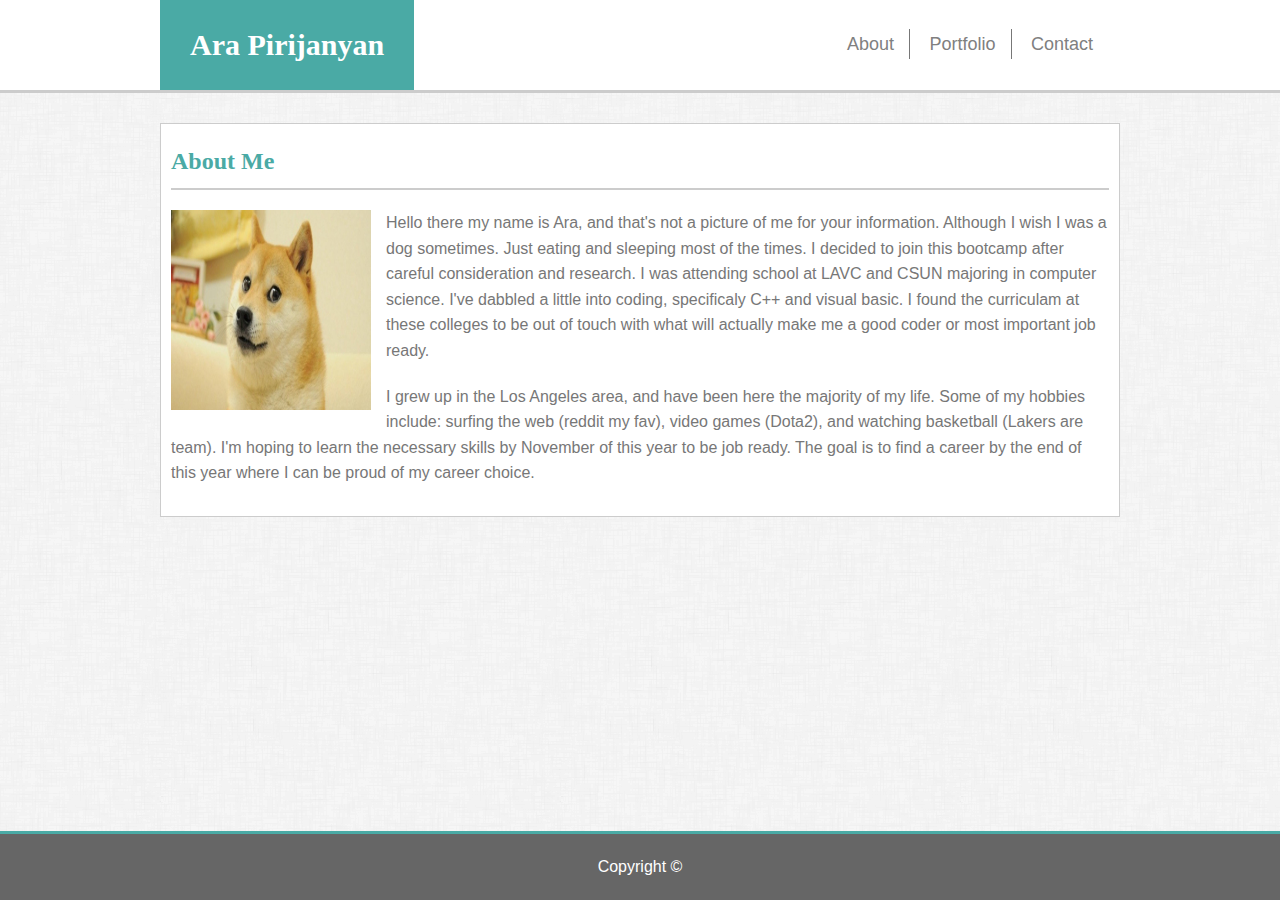
==== index.html @ db239095 "finished index contact portfolio" ====
<!doctype html>
<html lang="en">
<head>
    <meta charset="UTF-8">
    <title>Ara Pirijanyan Home</title>
    <link rel="stylesheet" href="assets/css/reset.css">
    <link rel="stylesheet" href="assets/css/style.css">
</head>
<body>
    <header>
        <div class="wraper">
            <h1>Ara Pirijanyan</h1>

            <nav>
                <ul>
                    <li><a href="index.html">About</a></li>
                    <li><a href="portfolio.html">Portfolio</a></li>
                    <li><a href="contact.html">Contact</a></li>
                </ul>
            </nav>
        </div>
    </header>

    <div class="wraper">
        <section id="about-me">
            <h2>About Me</h2>

            <img src='assets/images/doge.jpg' alt="A picture of dog" class="image">

            <p>Hello there my name is Ara, and that's not a picture of me for your information. Although I wish I was a dog sometimes. Just eating and sleeping most of the times. I decided to join this bootcamp after careful consideration and research. I was attending school at LAVC and CSUN majoring in computer science. I've dabbled a little into coding, specificaly C++ and visual basic. I found the curriculam at these colleges to be out of touch with what will actually make me a good coder or most important job ready. </p>

            <p>I grew up in the Los Angeles area, and have been here the majority of my life. Some of my hobbies include: surfing the web (reddit my fav), video games (Dota2), and watching basketball (Lakers are team). I'm hoping to learn the necessary skills by November of this year to be job ready. The goal is to find a career by the end of this year where I can be proud of my career choice. </p>
        </section>
    </div>

    <div class="clearfix"></div>

    <footer>
      Copyright &copy
    </footer>
   
</body>
</html>
---- assets/css/style.css ----
*{
    box-sizing: border-box;
}

body{
    background: url('../images/bg.png');
    font-family: Arial, Helvetica, sans-serif;
    overflow:auto;
    color: #777;
}

h1, h2{
    font-family: Georgia, 'Times New Roman', Times, serif;
    color: #4aaaa5;
    font-weight: bold;
}

header{
    background: white;
    border-bottom: 3px solid #ccc;
    margin-bottom: 30px;
}

header h1{
    background: #4aaaa5;
    color: white;
    display: inline-block;
    padding: 30px;
    font-size: 30px;
}

nav{
    width: 300px;
    float: right;
    margin-top: 35px;
    text-align: center;
}

nav ul li{
    display: inline;
}

a{
    color: gray;
    font-size: 18px;
    padding: 5px 15px;
    border-right: 1px solid #777;
    text-decoration: none;
}

nav ul li:last-child a{
    border-right: none;
    padding-right: none;
}

p{
    font-size: 16px;
    line-height: 22px;
    margin-bottom: 20px;
    line-height: 1.6em;
}

h2{
    font-size: 24px;
    padding: 15px 0;
    margin-bottom: 20px;
    border-bottom: 2px solid #ccc;
    color: #4aaaa5;
}

h3{
    background: #4aaaa5;
    color: white;
    text-align: center;
    padding: 15px 0;
    position: absolute;
    bottom: 5px;
    width: 100%;
}
label{
    font-size: 14px;
    display: block;
}

input, textarea{
    width: 100%;
    display: block;
    margin: 5px 0 10px 0;
    border: 1px solid #ccc;
    padding: 6px;
    font-size: 12px;
}

textarea{
    height: 180px;
}

button{
    background: #4aaaa5;
    color: white;
    padding: 10px 20px;
    margin: 10px 0;
    font-size: 18px;
    border: none;
}
.image{
    width: 200px;
    height: 200px;
    float: left;
    margin: 0 15px 15px 0;
}

.clearfix{
    display: block;
    clear: both;
}
.wraper{
    width: 960px;
    margin: 0 auto;
}

#about-me{
    background: #ffffff;;
    padding: 10px;
    border: 1px solid #ccc;
    overflow: hidden;
}

.portfolio{
    position: relative;
    float: left;
    margin-bottom: 20px;
    margin-left: 20px;
    width: 30%;
    height: 150px;
}

footer{
    background: #666;
    border-top: 3px solid #4aaaa5;
    color: white;
    text-align: center;
    padding: 25px;
    position: fixed;
    bottom: 0;
    width: 100%;
}

#port1{
    background: url('../images/1.jpg')
}
#port2{
    background: url('../images/2.jpg')
}
#port3{
    background: url('../images/3.jpg');
    float: left;
}
#port4{
    background: url('../images/4.jpg')
}
#port5{
    background: url('../images/5.jpg')
}
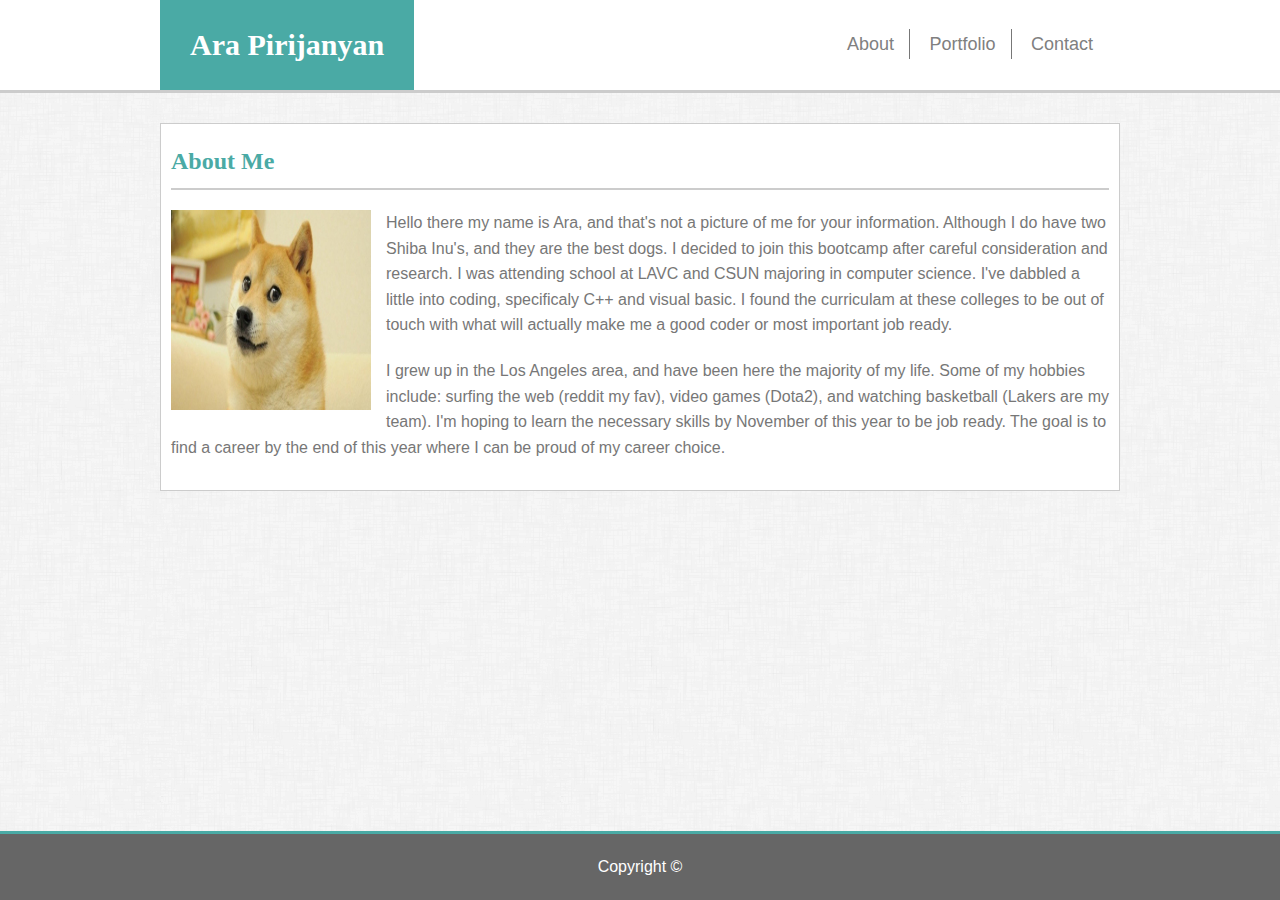
==== commit 7d838220: "added affects to links and buttons" ====
--- a/index.html
+++ b/index.html
@@ -7,6 +7,7 @@
     <link rel="stylesheet" href="assets/css/style.css">
 </head>
 <body>
+    
     <header>
         <div class="wraper">
             <h1>Ara Pirijanyan</h1>
@@ -27,9 +28,9 @@
 
             <img src='assets/images/doge.jpg' alt="A picture of dog" class="image">
 
-            <p>Hello there my name is Ara, and that's not a picture of me for your information. Although I wish I was a dog sometimes. Just eating and sleeping most of the times. I decided to join this bootcamp after careful consideration and research. I was attending school at LAVC and CSUN majoring in computer science. I've dabbled a little into coding, specificaly C++ and visual basic. I found the curriculam at these colleges to be out of touch with what will actually make me a good coder or most important job ready. </p>
+            <p>Hello there my name is Ara, and that's not a picture of me for your information. Although I do have two Shiba Inu's, and they are the best dogs. I decided to join this bootcamp after careful consideration and research. I was attending school at LAVC and CSUN majoring in computer science. I've dabbled a little into coding, specificaly C++ and visual basic. I found the curriculam at these colleges to be out of touch with what will actually make me a good coder or most important job ready. </p>
 
-            <p>I grew up in the Los Angeles area, and have been here the majority of my life. Some of my hobbies include: surfing the web (reddit my fav), video games (Dota2), and watching basketball (Lakers are team). I'm hoping to learn the necessary skills by November of this year to be job ready. The goal is to find a career by the end of this year where I can be proud of my career choice. </p>
+            <p>I grew up in the Los Angeles area, and have been here the majority of my life. Some of my hobbies include: surfing the web (reddit my fav), video games (Dota2), and watching basketball (Lakers are my team). I'm hoping to learn the necessary skills by November of this year to be job ready. The goal is to find a career by the end of this year where I can be proud of my career choice. </p>
         </section>
     </div>
 
--- a/assets/css/style.css
+++ b/assets/css/style.css
@@ -53,6 +53,11 @@
     padding-right: none;
 }
 
+nav a:hover{
+    background: #4aaaa5;
+    color: black;
+}
+
 p{
     font-size: 16px;
     line-height: 22px;
@@ -102,6 +107,11 @@
     margin: 10px 0;
     font-size: 18px;
     border: none;
+}
+
+button:hover{
+    cursor: pointer;
+    
 }
 .image{
     width: 200px;
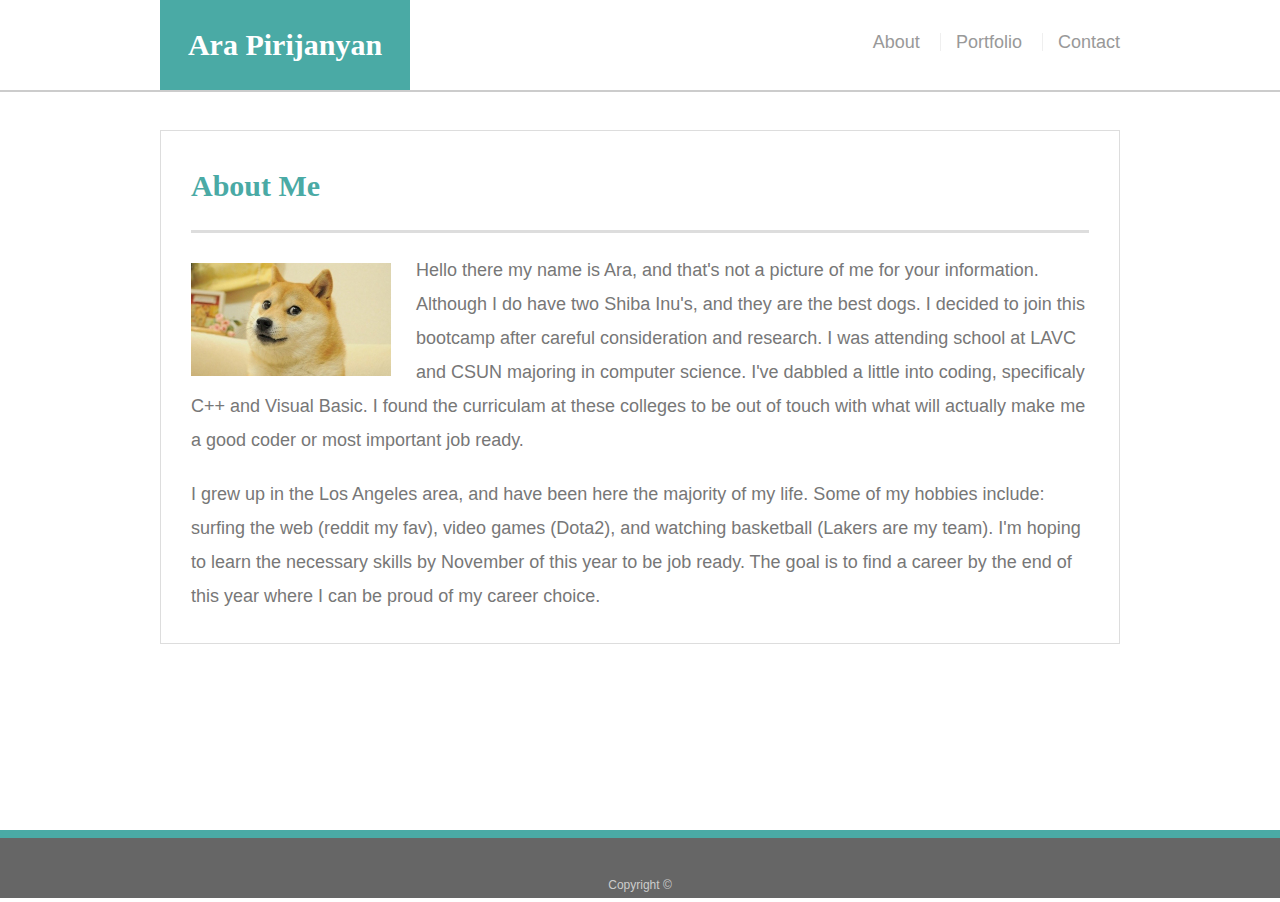
==== commit 5595dfe6: "media responsive" ====
--- a/index.html
+++ b/index.html
@@ -1,44 +1,42 @@
 <!doctype html>
-<html lang="en">
+<html lang="en-us">
+
 <head>
-    <meta charset="UTF-8">
-    <title>Ara Pirijanyan Home</title>
-    <link rel="stylesheet" href="assets/css/reset.css">
-    <link rel="stylesheet" href="assets/css/style.css">
+  <meta charset="UTF-8">
+  <title>Home</title>
+  <link rel="stylesheet" type="text/css" href="assets/css/reset.css">
+  <link rel="stylesheet" type="text/css" href="assets/css/style.css">
 </head>
+
 <body>
-    
-    <header>
-        <div class="wraper">
-            <h1>Ara Pirijanyan</h1>
 
-            <nav>
-                <ul>
-                    <li><a href="index.html">About</a></li>
-                    <li><a href="portfolio.html">Portfolio</a></li>
-                    <li><a href="contact.html">Contact</a></li>
-                </ul>
-            </nav>
-        </div>
-    </header>
+  <header id="masthead">
+    <div class="container">
+      <a href="index.html" id="logo">Ara Pirijanyan</a>
+      <nav>
+        <a href="index.html">About</a>
+        <a href="portfolio.html">Portfolio</a>
+        <a href="contact.html">Contact</a>
+      </nav>
+    </div>
+  </header>
 
-    <div class="wraper">
-        <section id="about-me">
-            <h2>About Me</h2>
+  <div id="main-container" class="container">
+    <section class="main-section">
+      <h1>About Me</h1>
 
-            <img src='assets/images/doge.jpg' alt="A picture of dog" class="image">
+      <img src="assets/images/doge.jpg" class="auth-image" alt="Your Name">
+        <p>Hello there my name is Ara, and that's not a picture of me for your information. Although I do have two Shiba Inu's, and they are the best dogs. I decided to join this bootcamp after careful consideration and research. I was attending school at LAVC and CSUN majoring in computer science. I've dabbled a little into coding, specificaly C++ and Visual Basic. I found the curriculam at these colleges to be out of touch with what will actually make me a good coder or most important job ready.</p>
+        <p>I grew up in the Los Angeles area, and have been here the majority of my life. Some of my hobbies include: surfing the web (reddit my fav), video games (Dota2), and watching basketball (Lakers are my team). I'm hoping to learn the necessary skills by November of this year to be job ready. The goal is to find a career by the end of this year where I can be proud of my career choice.</p>
+    </section>
 
-            <p>Hello there my name is Ara, and that's not a picture of me for your information. Although I do have two Shiba Inu's, and they are the best dogs. I decided to join this bootcamp after careful consideration and research. I was attending school at LAVC and CSUN majoring in computer science. I've dabbled a little into coding, specificaly C++ and visual basic. I found the curriculam at these colleges to be out of touch with what will actually make me a good coder or most important job ready. </p>
+  </div>
 
-            <p>I grew up in the Los Angeles area, and have been here the majority of my life. Some of my hobbies include: surfing the web (reddit my fav), video games (Dota2), and watching basketball (Lakers are my team). I'm hoping to learn the necessary skills by November of this year to be job ready. The goal is to find a career by the end of this year where I can be proud of my career choice. </p>
-        </section>
+  <footer>
+    <div class="container">
+      Copyright &copy; 
     </div>
+  </footer>
+</body>
 
-    <div class="clearfix"></div>
-
-    <footer>
-      Copyright &copy
-    </footer>
-   
-</body>
 </html>--- a/assets/css/style.css
+++ b/assets/css/style.css
@@ -1,174 +1,249 @@
-*{
+body {
+    font-family: Arial, "Helvetica Neue", Helvetica, sans-serif;
+    font-size: 18px;
+    line-height: 34px;
+    color: #777;
+  }
+  
+  * {
     box-sizing: border-box;
-}
-
-body{
-    background: url('../images/bg.png');
-    font-family: Arial, Helvetica, sans-serif;
-    overflow:auto;
-    color: #777;
-}
-
-h1, h2{
-    font-family: Georgia, 'Times New Roman', Times, serif;
+  }
+  
+  /* general */
+  
+  .container {
+    width: 100%;
+    max-width: 960px;
+    margin: 0 auto;
+    clear: both;
+  }
+  
+  h1,
+  h2,
+  h3,
+  p {
+    margin-bottom: 20px;
+  }
+  
+  p:last-child {
+    margin-bottom: 0;
+  }
+  
+  h1,
+  h2,
+  h3 {
+    font-family: Georgia, Times, "Times New Roman", serif;
+    font-weight: 700;
     color: #4aaaa5;
-    font-weight: bold;
-}
-
-header{
-    background: white;
-    border-bottom: 3px solid #ccc;
-    margin-bottom: 30px;
-}
-
-header h1{
+  }
+  
+  h1 {
+    padding-bottom: 20px;
+    font-size: 30px;
+    line-height: 49px;
+    border-bottom: 3px solid #ddd;
+  }
+  
+  h2,
+  h3 {
+    font-size: 22px;
+  }
+  
+  /* header */
+  
+  #masthead {
+    position: fixed;
+    z-index: 99;
+    width: 100%;
+    margin: 0 0 30px;
+    overflow: auto;
+    color: #fff;
+    background: #fff;
+    border-bottom: 2px solid #ccc;
+  }
+  
+  #logo {
+    float: left;
+    width: 250px;
+    height: 90px;
+    font-family: Georgia, Times, "Times New Roman", serif;
+    font-size: 30px;
+    font-weight: 700;
+    line-height: 90px;
+    color: #fff;
+    text-align: center;
+    text-decoration: none;
     background: #4aaaa5;
-    color: white;
+  }
+  
+  nav {
+    float: right;
+    margin-top: 25px;
+  }
+  
+  nav a {
     display: inline-block;
+    padding-left: 15px;
+    margin-left: 15px;
+    line-height: 18px;
+    color: #999;
+    text-decoration: none;
+    border-left: 1px solid #efefef;
+  }
+  
+  nav a:first-child {
+    border-left: 0 none;
+  }
+  
+  /* footer */
+  
+  footer {
+    padding: 30px 0;
+    clear: both;
+    font-size: 12px;
+    color: #fff;
+    color: #ccc;
+    text-align: center;
+    background: #666;
+    border-top: 8px solid #4aaaa5;
+    height: 50px;
+  }
+  
+  h3, h2 {
+    padding-bottom: 20px;
+    margin-bottom: 15px;
+    line-height: 22px;
+    border-bottom: 2px solid #eee;
+  }
+  
+  /* main */
+  
+  #main-container {
+    padding-top: 130px;
+    min-height: calc(100vh - 70px);
+  }
+  
+  .main-section {
+    float: left;
+    width: 100%;
+    max-width: 960px;
     padding: 30px;
-    font-size: 30px;
-}
-
-nav{
-    width: 300px;
-    float: right;
-    margin-top: 35px;
+    margin: 0 0 40px;
+    background: #fff;
+    border: 1px solid #ddd;
+  }
+  
+  /* portfolio page */
+  
+  .work {
+    position: relative;
+    float: left;
+    width: 274px;
+    margin: 20px 0 25px;
+    overflow: auto;
+  }
+  
+  .work:nth-child(even) {
+    margin-right: 40px;
+  }
+  
+  .work img {
+    width: 100%;
+    border: 0 none;
+    opacity: 0.8;
+  }
+  
+  .work h3 {
+    position: absolute;
+    bottom: 20px;
+    width: 100%;
+    padding: 15px;
+    margin-bottom: 0;
+    font-weight: 300;
+    line-height: 30px;
+    color: #fff;
     text-align: center;
-}
-
-nav ul li{
-    display: inline;
-}
-
-a{
-    color: gray;
+    background: #4aaaa5;
+    border-bottom: 0;
+  }
+  
+  .auth-image {
+    float: left;
+    width: 200px;
+    height: auto;
+    margin-top: 10px;
+    margin-right: 25px;
+  }
+  
+  /* contact page */
+  
+  #contact-form ul {
+    margin-bottom: 20px;
+  }
+  
+  #contact-form li {
+    margin-bottom: 10px;
+  }
+  
+  label,
+  input[type=text],
+  input[type=email],
+  textarea {
+    display: block;
+    width: 100%;
+  }
+  
+  input[type=text],
+  input[type=email],
+  textarea {
+    height: 35px;
+    padding: 0 10px;
+    font-size: 14px;
+    border: 1px solid #ddd;
+  }
+  
+  textarea {
+    height: 200px;
+  }
+  
+  input[type=submit] {
+    padding: 10px 30px;
     font-size: 18px;
-    padding: 5px 15px;
-    border-right: 1px solid #777;
-    text-decoration: none;
-}
-
-nav ul li:last-child a{
-    border-right: none;
-    padding-right: none;
-}
-
-nav a:hover{
+    color: #fff;
+    cursor: pointer;
     background: #4aaaa5;
-    color: black;
-}
-
-p{
-    font-size: 16px;
-    line-height: 22px;
-    margin-bottom: 20px;
-    line-height: 1.6em;
-}
-
-h2{
-    font-size: 24px;
-    padding: 15px 0;
-    margin-bottom: 20px;
-    border-bottom: 2px solid #ccc;
-    color: #4aaaa5;
-}
-
-h3{
-    background: #4aaaa5;
-    color: white;
-    text-align: center;
-    padding: 15px 0;
-    position: absolute;
-    bottom: 5px;
-    width: 100%;
-}
-label{
-    font-size: 14px;
-    display: block;
-}
-
-input, textarea{
-    width: 100%;
-    display: block;
-    margin: 5px 0 10px 0;
-    border: 1px solid #ccc;
-    padding: 6px;
-    font-size: 12px;
-}
-
-textarea{
-    height: 180px;
-}
-
-button{
-    background: #4aaaa5;
-    color: white;
-    padding: 10px 20px;
-    margin: 10px 0;
-    font-size: 18px;
-    border: none;
-}
-
-button:hover{
-    cursor: pointer;
+    border: 0 none;
+  }
+  
+  @media screen and (max-width: 980px) {
+  
+    .main-section {width: 70%;
     
-}
-.image{
-    width: 200px;
-    height: 200px;
-    float: left;
-    margin: 0 15px 15px 0;
-}
-
-.clearfix{
-    display: block;
-    clear: both;
-}
-.wraper{
-    width: 960px;
-    margin: 0 auto;
-}
-
-#about-me{
-    background: #ffffff;;
-    padding: 10px;
-    border: 1px solid #ccc;
-    overflow: hidden;
-}
-
-.portfolio{
-    position: relative;
-    float: left;
-    margin-bottom: 20px;
-    margin-left: 20px;
-    width: 30%;
-    height: 150px;
-}
-
-footer{
-    background: #666;
-    border-top: 3px solid #4aaaa5;
-    color: white;
-    text-align: center;
-    padding: 25px;
-    position: fixed;
-    bottom: 0;
-    width: 100%;
-}
-
-#port1{
-    background: url('../images/1.jpg')
-}
-#port2{
-    background: url('../images/2.jpg')
-}
-#port3{
-    background: url('../images/3.jpg');
-    float: left;
-}
-#port4{
-    background: url('../images/4.jpg')
-}
-#port5{
-    background: url('../images/5.jpg')
-}+  }
+  
+  @media screen and (max-width: 768px) {
+    #masthead {
+      position: static;
+      margin: auto;
+      padding-left: 2%;
+      padding-right: 2%;
+    }
+    
+    .main-section {width: 96%;
+        padding-left: 2%;
+        margin-top: -13%;
+        margin-left: 2%
+        
+  }
+  
+  @media screen and (max-width: 640px) {
+  
+    #logo {
+      width: 104%;
+      margin-left: -2%;
+    }
+   
+    nav {
+     float: left;
+     margin-left: 28%;
+   }